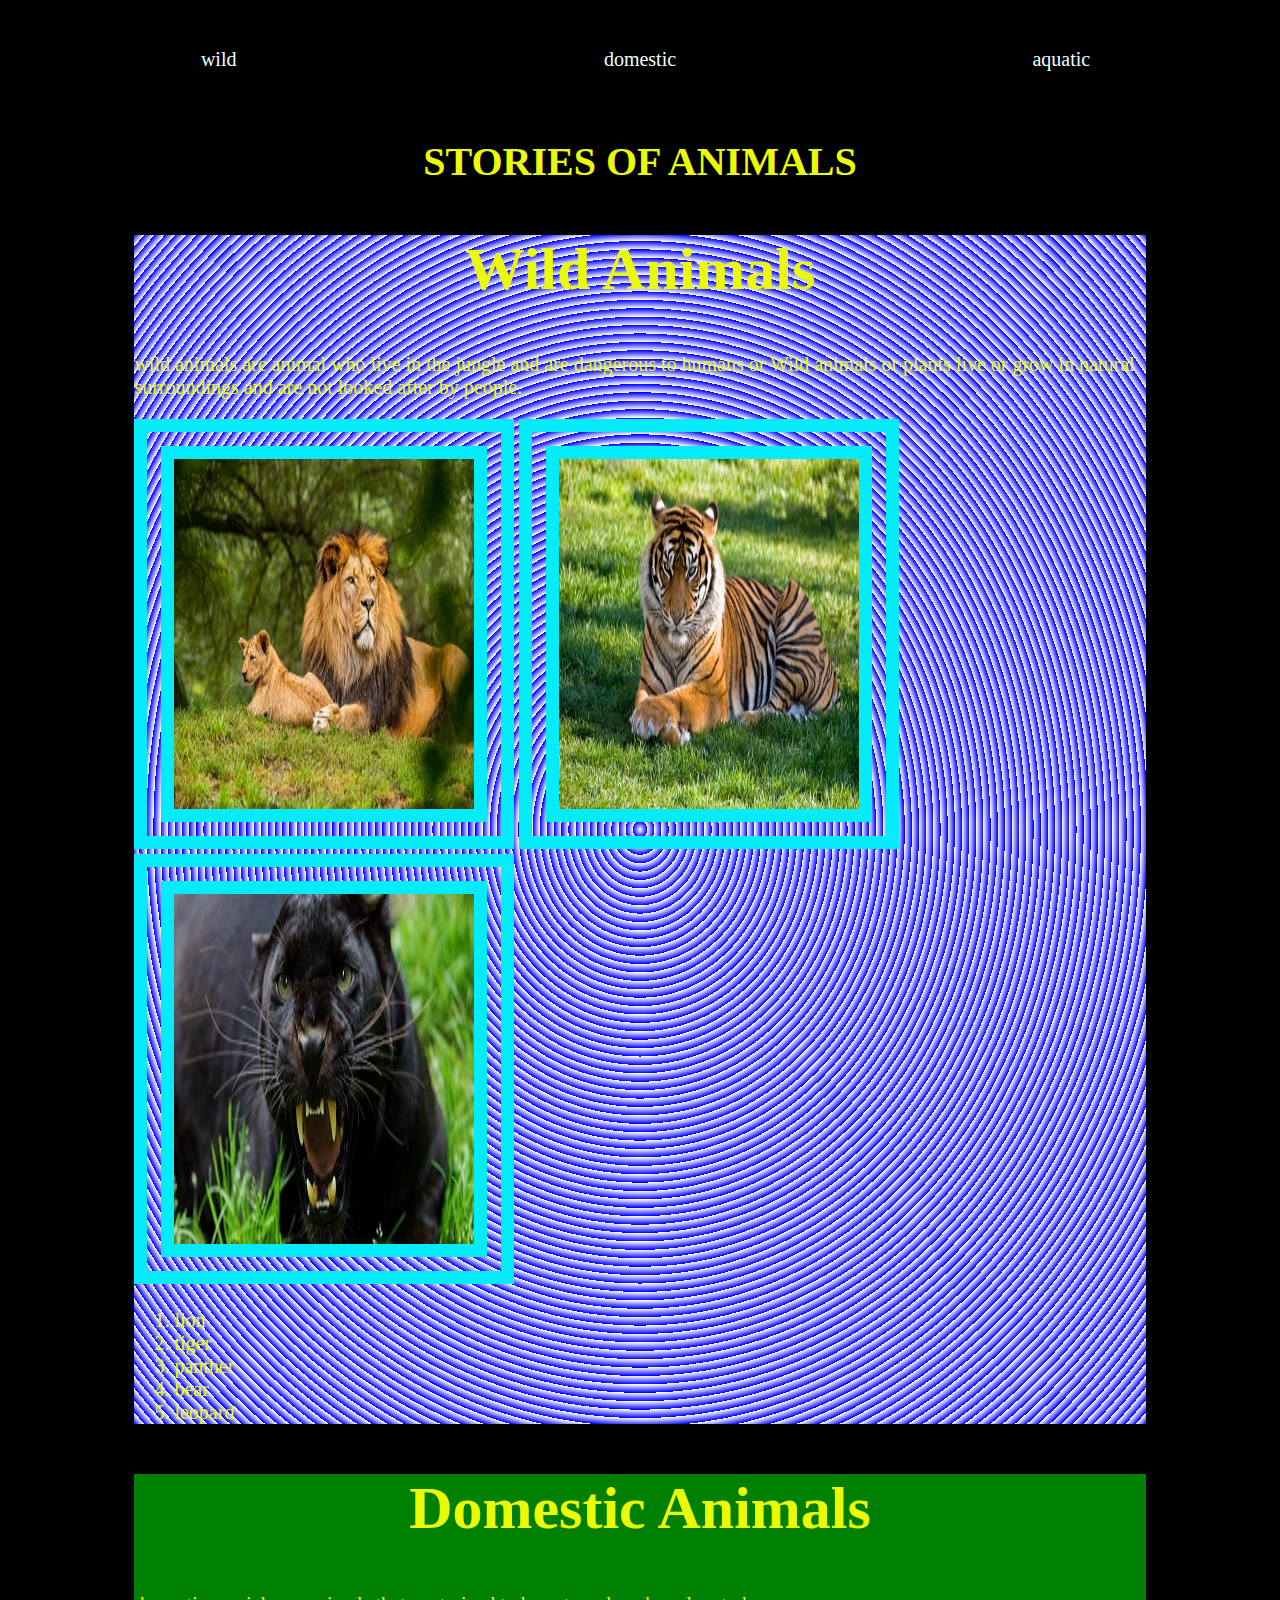
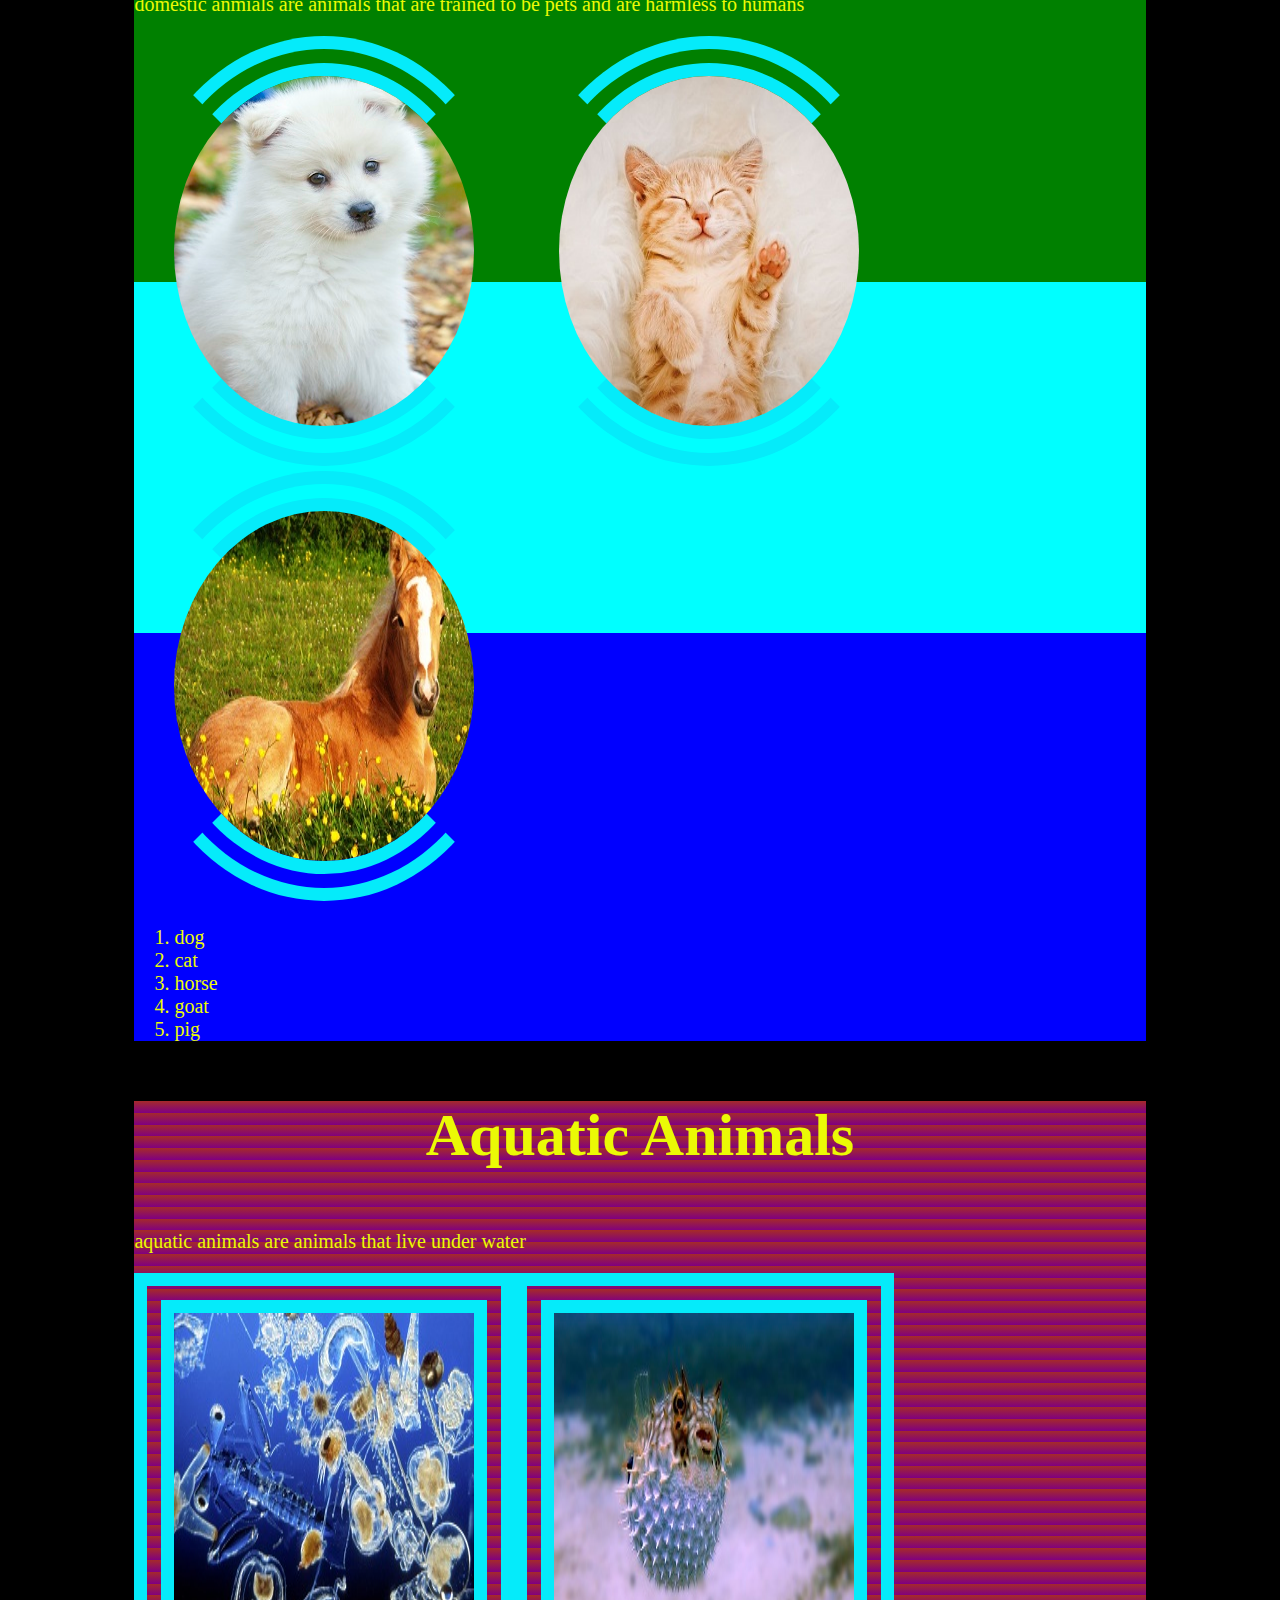
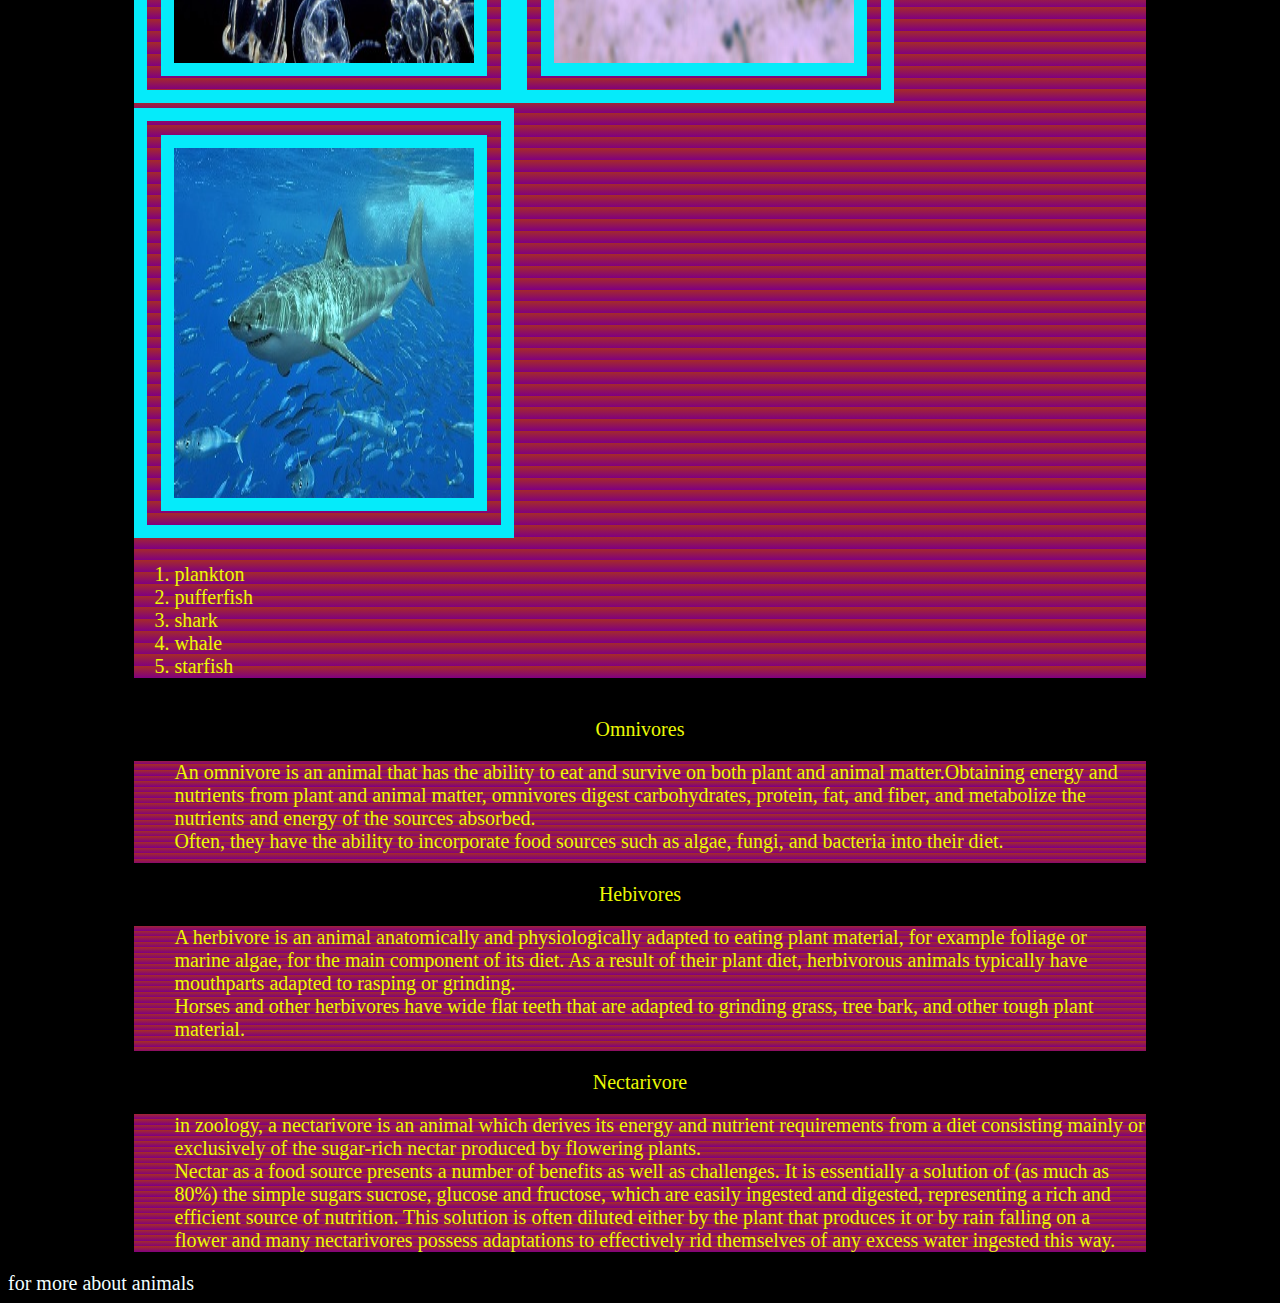
==== animals.html @ 23ae4c43 "created some files in css and html" ====
<!DOCTYPE html>
<html>
<head>
    <meta charset='utf-8'>
    <meta http-equiv='X-UA-Compatible' content='IE=edge'>
    <title>stories of animal</title>
    <meta name='viewport' content='width=device-width, initial-scale=1'>
    <link rel='stylesheet' type='text/css' media='screen' href='./new.css'>
    <script src='main.js'></script>

</head>
<body>
    <nav>
        <a href="#wild">wild</a>
        <a href="#domestic">domestic</a>
        <a href="#aquatic">aquatic</a>
    </nav>
    <header>

        <h1> stories of animals</h1>
    </header>
    <main>

        <section id="wild">  
            <h2>wild animals</h2>  
            <p> wild animals are animal who live in the jungle and are dangerous to humans or Wild animals or plants live or grow in natural surroundings and are not looked after by people.</p> 
            <img src="./image/lion.jpg" alt="lion">
            <img src="./image/tiger.jpg" alt="tiger"> 
            <img src="./image/panther.jpg" alt="panther">
    <ol>
        <li>lion</li>
        <li>tiger</li>
        <li>panther</li>
        <li>bear</li>
        <li>leopard</li>
     </ol>
    </section>
    <section id="domestic">   
        <h2>domestic animals</h2>
        <p> domestic anmials are animals that are trained to be pets and are harmless to humans
        </p>
        <img src="./image/dog.jpg" alt="">
        <img src="./image/cat.jpg" alt="">
        <img src="./image/horse.jpg" alt="">
        <ol>
            <li>dog</li>
            <li>cat</li>
            <li>horse</li>
            <li>goat</li>
            <li>pig</li>
        </ol>
    </section>
    <section id="aquatic">
        <h3>aquatic animals</h3> 
        <p>aquatic animals are animals that live under water</p>
        <img src="./image/plankton.jpg" alt=""><img src="./image/pufferfish.jpg" alt=""><img src="./image/White_shark.jpg" alt="">
        <ol>
            <li>plankton</li>
            <li>pufferfish</li>
            <li>shark</li>
            <li>whale</li>
            <li>starfish</li>
        </ol>
    </section>
    <section>
        <dl>
            <dt>Omnivores </dt>
            <dd>An omnivore is an animal that has the ability to eat and survive on both plant and animal matter.Obtaining energy and nutrients from plant and animal matter, omnivores digest carbohydrates, protein, fat, and fiber, and metabolize the nutrients and energy of the sources absorbed.</dd>
            <dd>Often, they have the ability to incorporate food sources such as algae, fungi, and bacteria into their diet.</dd>
            
            <dt>Hebivores</dt>
            <dd>A herbivore is an animal anatomically and physiologically adapted to eating plant material, for example foliage or marine algae, for the main component of its diet. As a result of their plant diet, herbivorous animals typically have mouthparts adapted to rasping or grinding.</dd>
            <dd>Horses and other herbivores have wide flat teeth that are adapted to grinding grass, tree bark, and other tough plant material.</dd>
            
            <dt>Nectarivore</dt>
            <dd>in zoology, a nectarivore is an animal which derives its energy and nutrient requirements from a diet consisting mainly or exclusively of the sugar-rich nectar produced by flowering plants.</dd>
            <dd>Nectar as a food source presents a number of benefits as well as challenges. It is essentially a solution of (as much as 80%) the simple sugars sucrose, glucose and fructose, which are easily ingested and digested, representing a rich and efficient source of nutrition. This solution is often diluted either by the plant that produces it or by rain falling on a flower and many nectarivores possess adaptations to effectively rid themselves of any excess water ingested this way.</dd>
        </dl>
    </section>
</main>
<footer>

    <a href="https://en.wikipedia.org/wiki/Animal_Farm "  target="_blank"> for more about animals</a>
</footer>
</body>
</html>
---- new.css ----
html{
    font-size: 20px;
}
main{
    width: 80% ;
    margin: 0 auto;
}
h2,h3{
    text-transform: capitalize;
    text-align: center;
    color: #EBFA05;
    font-size: 3rem;
    
}
body{
    background-color:black;

}
section{
    font-size: 1rem;
}
ol,p{
    color: #EBFA05;
    font-size: 1em;
}
img{
    height: 350px;
    width: 300px;
    border: 2em double #05EBFA;
}
footer a{
    color: azure;text-decoration: none;
}
nav{
    display: flex;
    flex-direction: row;
}
nav a{
    flex: 1;text-decoration: none;
    text-align: center;
    color:azure;
    padding: 2em 0;
    
}
nav a:hover{
    background-color: black;
    border-bottom: 0.5em dashed #EBFA05 ;
    text-transform: capitalize;
}
h1{
    text-transform: uppercase;
    text-align: center;
    color: #EBFA05;
}

#domestic{
    background: linear-gradient(180deg,green 35%, cyan 35%, cyan 65% , blue 65%);
}

#wild{
    background: repeating-radial-gradient(white 10%, blue 11%);
}
#aquatic{
    background:repeating-linear-gradient(brown 20%,purple 21%) ;
}

#domestic img{
    border-radius: 50%;
    border-right: 2em solid transparent;
    border-left: 2em solid transparent;
}
section:last-of-type{
    background: repeating-linear-gradient(brown 20%,purple 21% );
    color: #EBFA05;
}
dt{
    background: black;
    padding: 1em;
    margin-top: 0.5em;
    text-align: center;
}
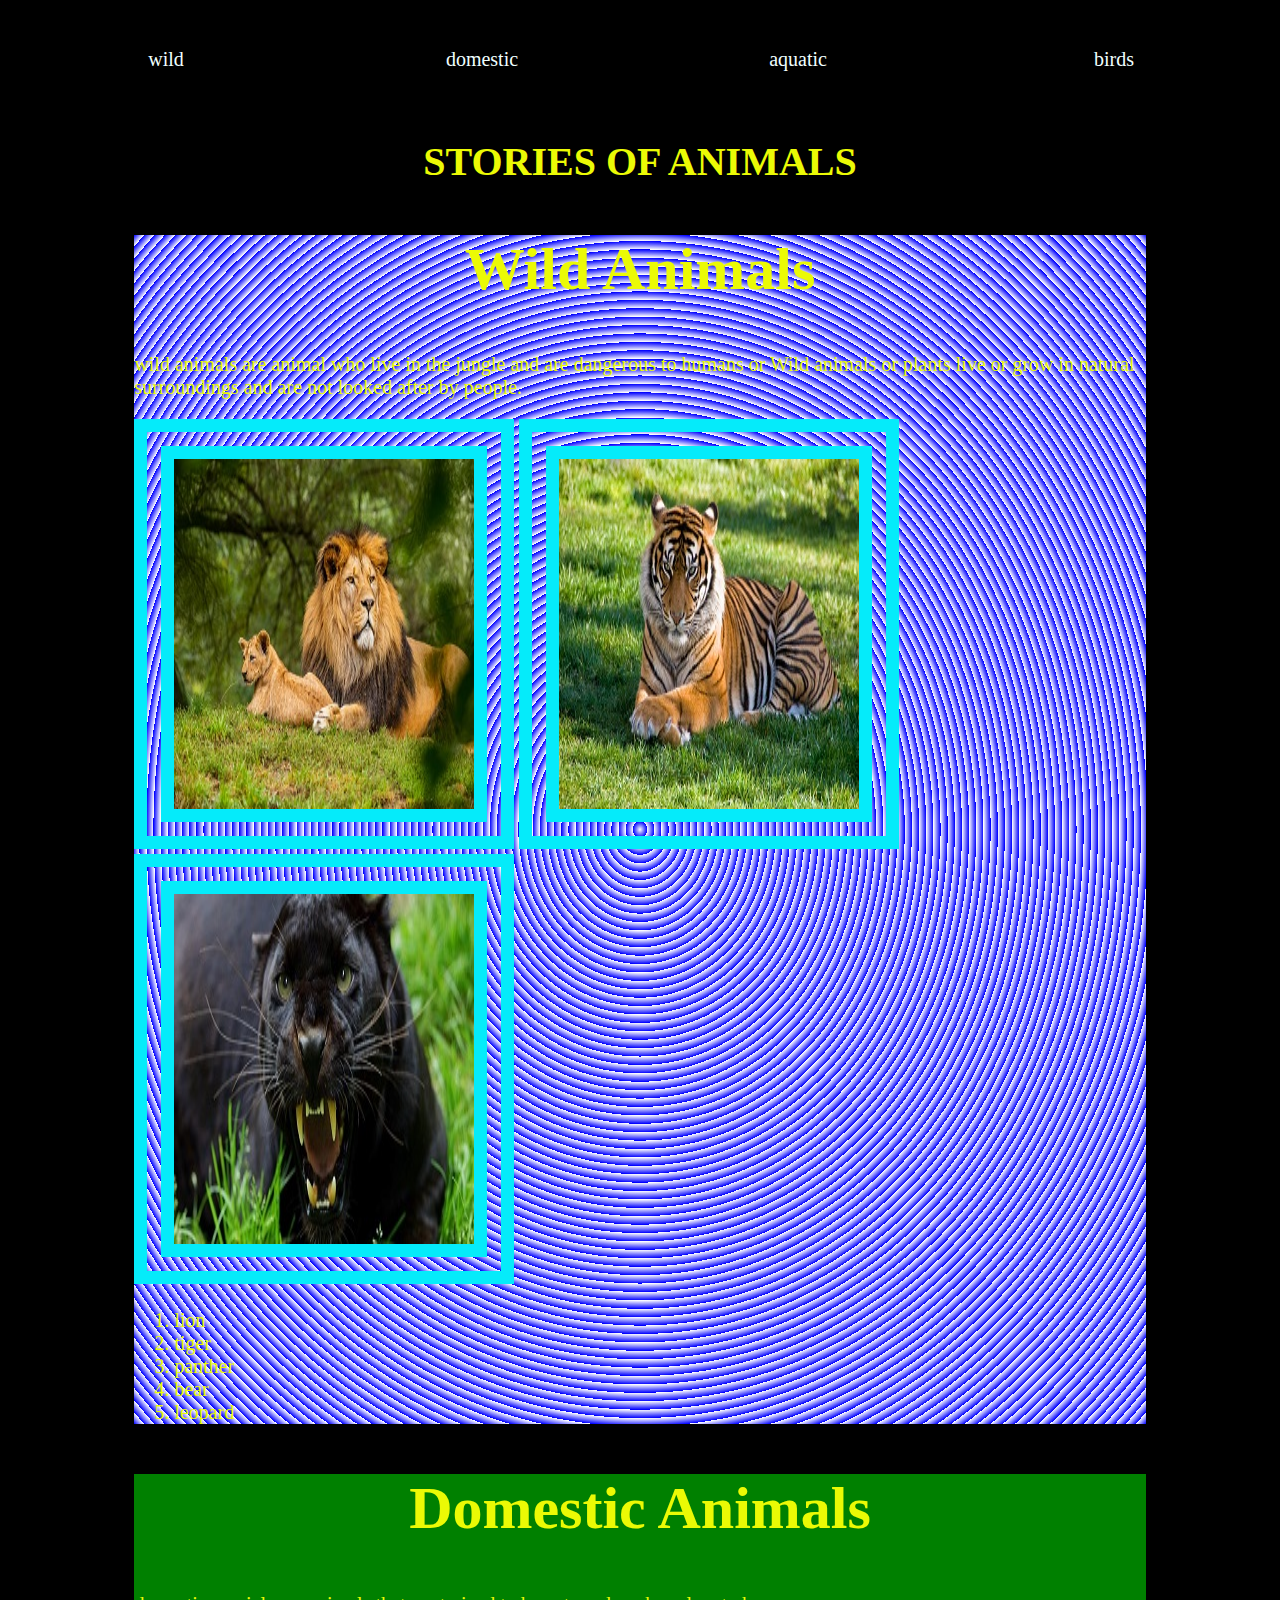
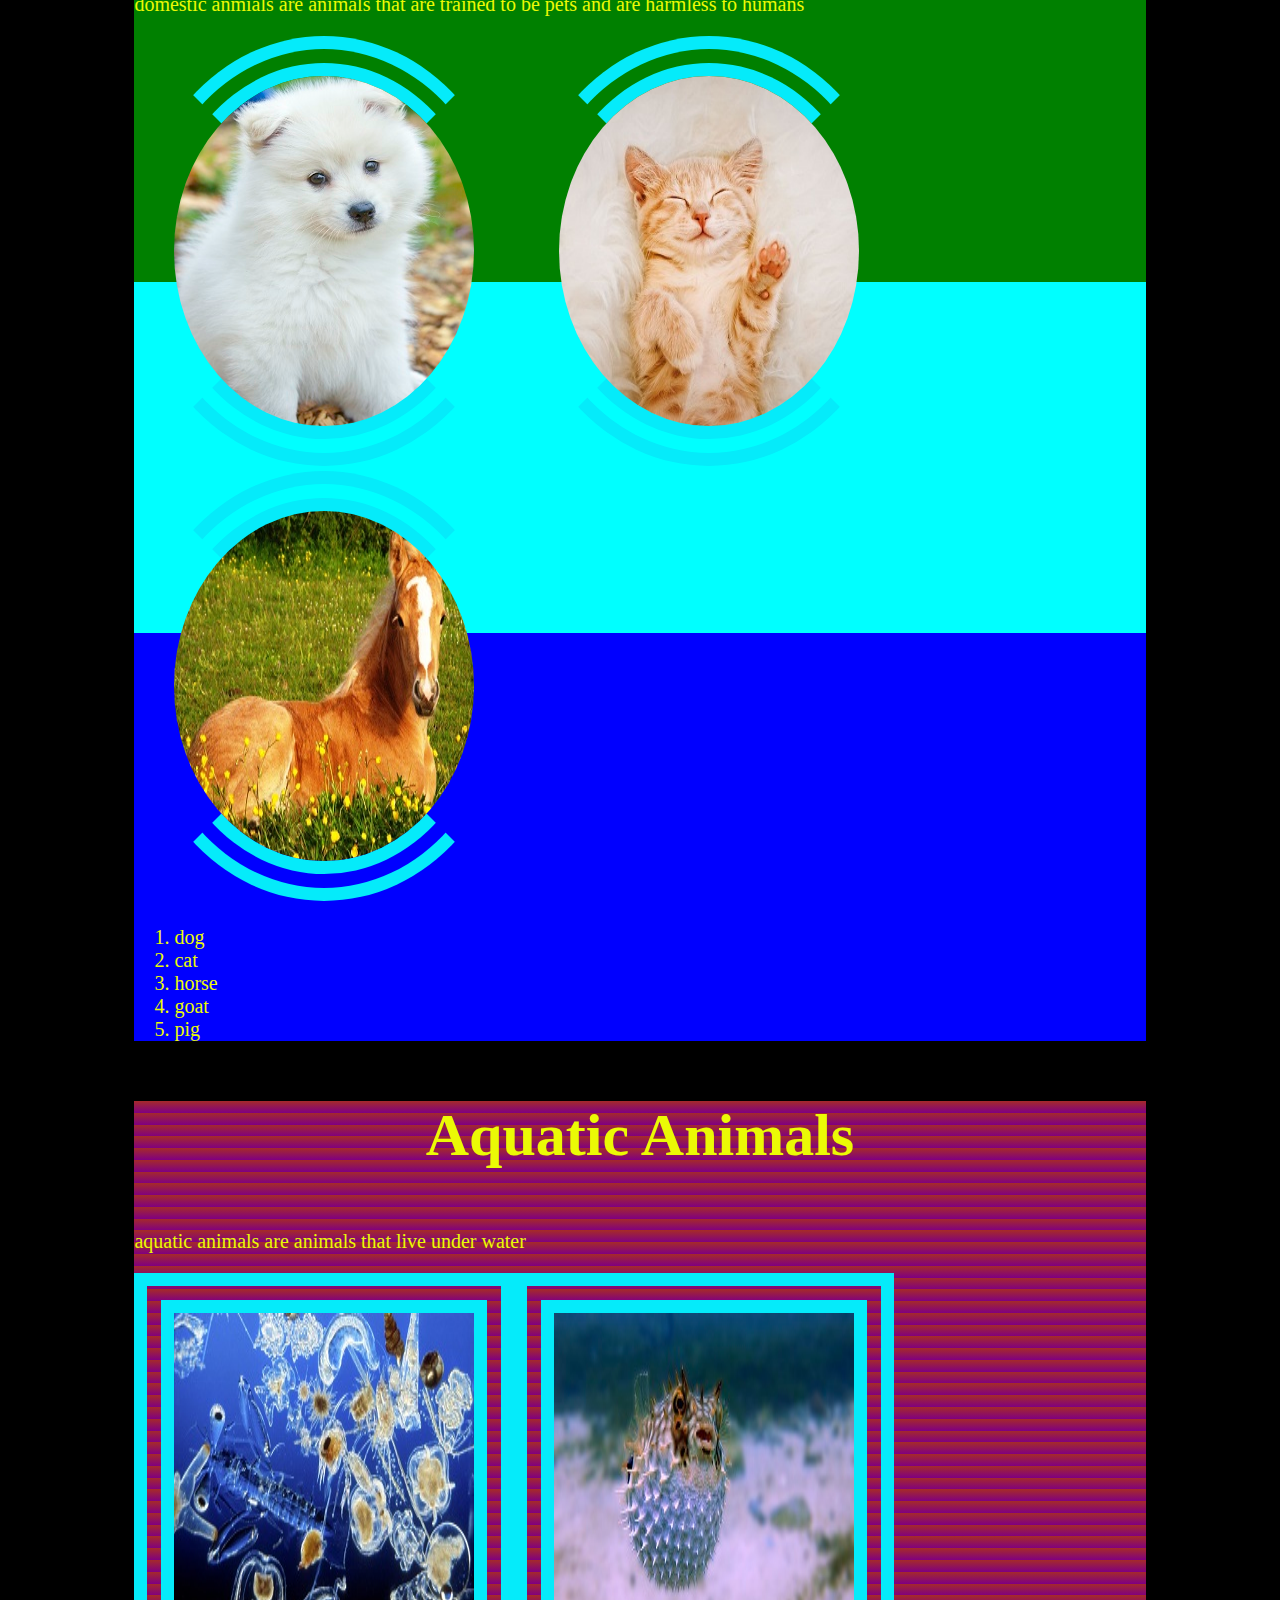
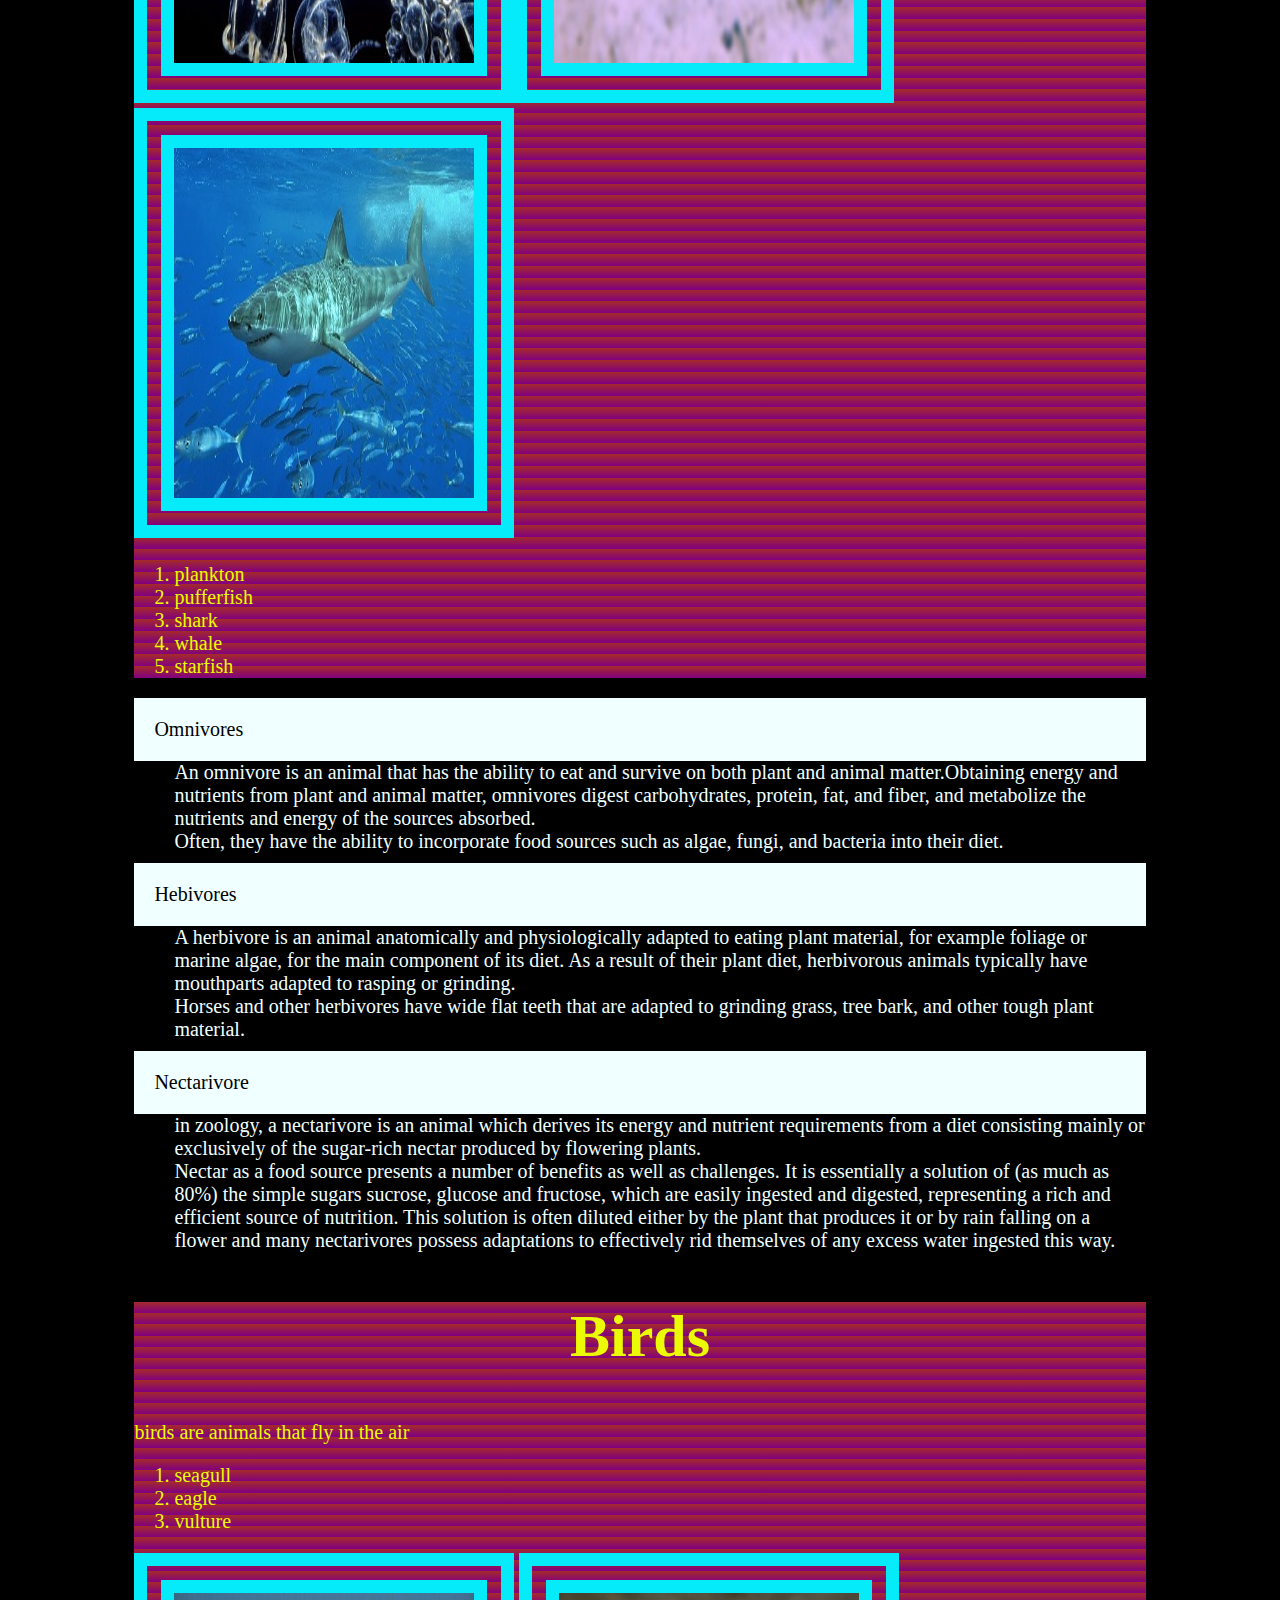
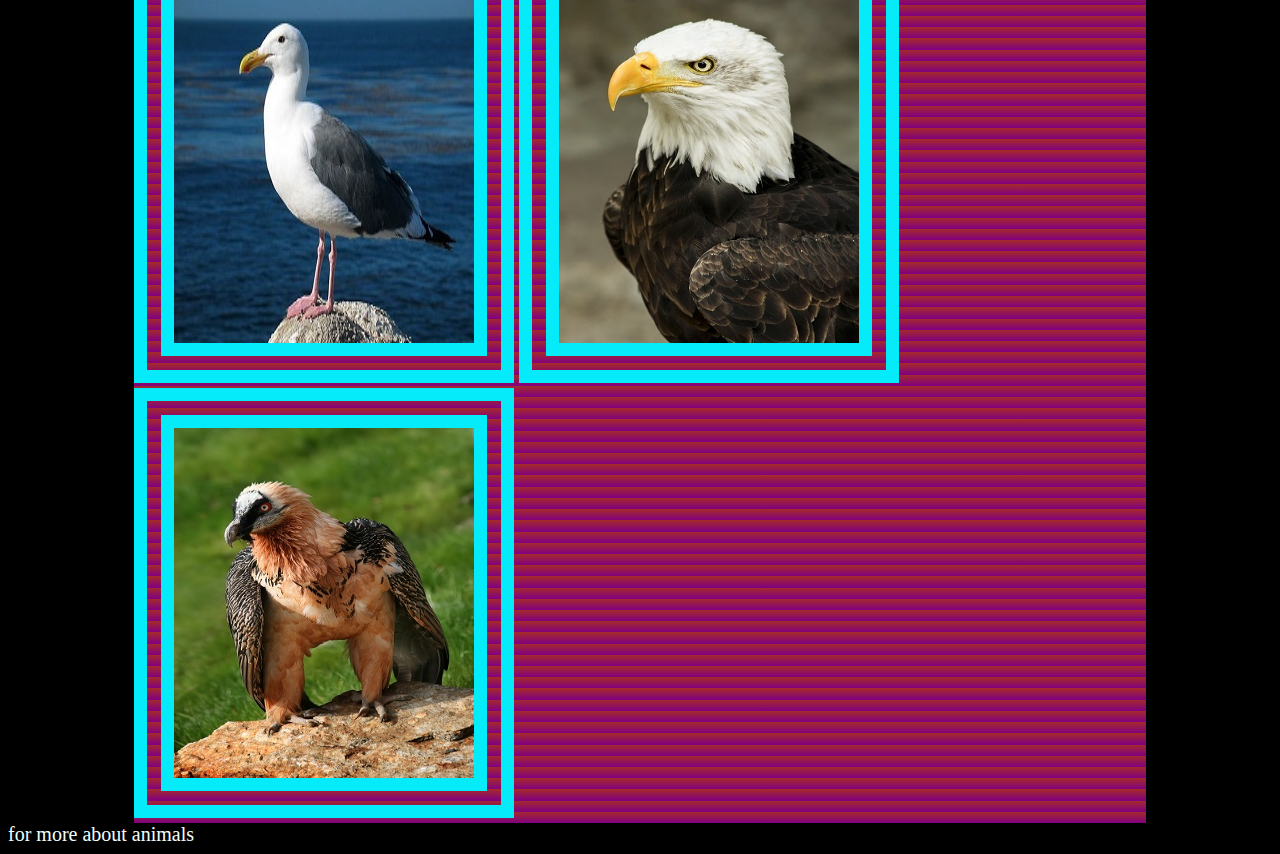
==== commit 6b541860: "added bird to the last section" ====
--- a/animals.html
+++ b/animals.html
@@ -14,6 +14,7 @@
         <a href="#wild">wild</a>
         <a href="#domestic">domestic</a>
         <a href="#aquatic">aquatic</a>
+        <a href="#birds">birds</a>
     </nav>
     <header>
 
@@ -29,7 +30,7 @@
             <img src="./image/panther.jpg" alt="panther">
     <ol>
         <li>lion</li>
-        <li>tiger</li>
+        <li>tiger</li>  
         <li>panther</li>
         <li>bear</li>
         <li>leopard</li>
@@ -77,6 +78,23 @@
             <dd>Nectar as a food source presents a number of benefits as well as challenges. It is essentially a solution of (as much as 80%) the simple sugars sucrose, glucose and fructose, which are easily ingested and digested, representing a rich and efficient source of nutrition. This solution is often diluted either by the plant that produces it or by rain falling on a flower and many nectarivores possess adaptations to effectively rid themselves of any excess water ingested this way.</dd>
         </dl>
     </section>
+    <section>
+    <section id="birds">
+    <h2>
+        birds
+    </h2>
+    <p>
+        birds are animals that fly in the air 
+    </p>
+   <ol>
+    <li>seagull</li>
+    <li>eagle</li>
+    <li>vulture</li>
+   </ol>
+   <img src="./image/seagull.jpg" alt="seagull">
+   <img src="./image/eagle.jpg" alt="eagle">
+   <img src="./image/vulture.jpg" alt="vulture">
+    </section>
 </main>
 <footer>
 
--- a/new.css
+++ b/new.css
@@ -1,6 +1,6 @@
 html{
     font-size: 20px;
-}
+    }
 main{
     width: 80% ;
     margin: 0 auto;
@@ -74,8 +74,12 @@
     color: #EBFA05;
 }
 dt{
-    background: black;
+    background:azure;
     padding: 1em;
     margin-top: 0.5em;
-    text-align: center;
+ 
+    
+}
+dd{
+    color: azure;
 }